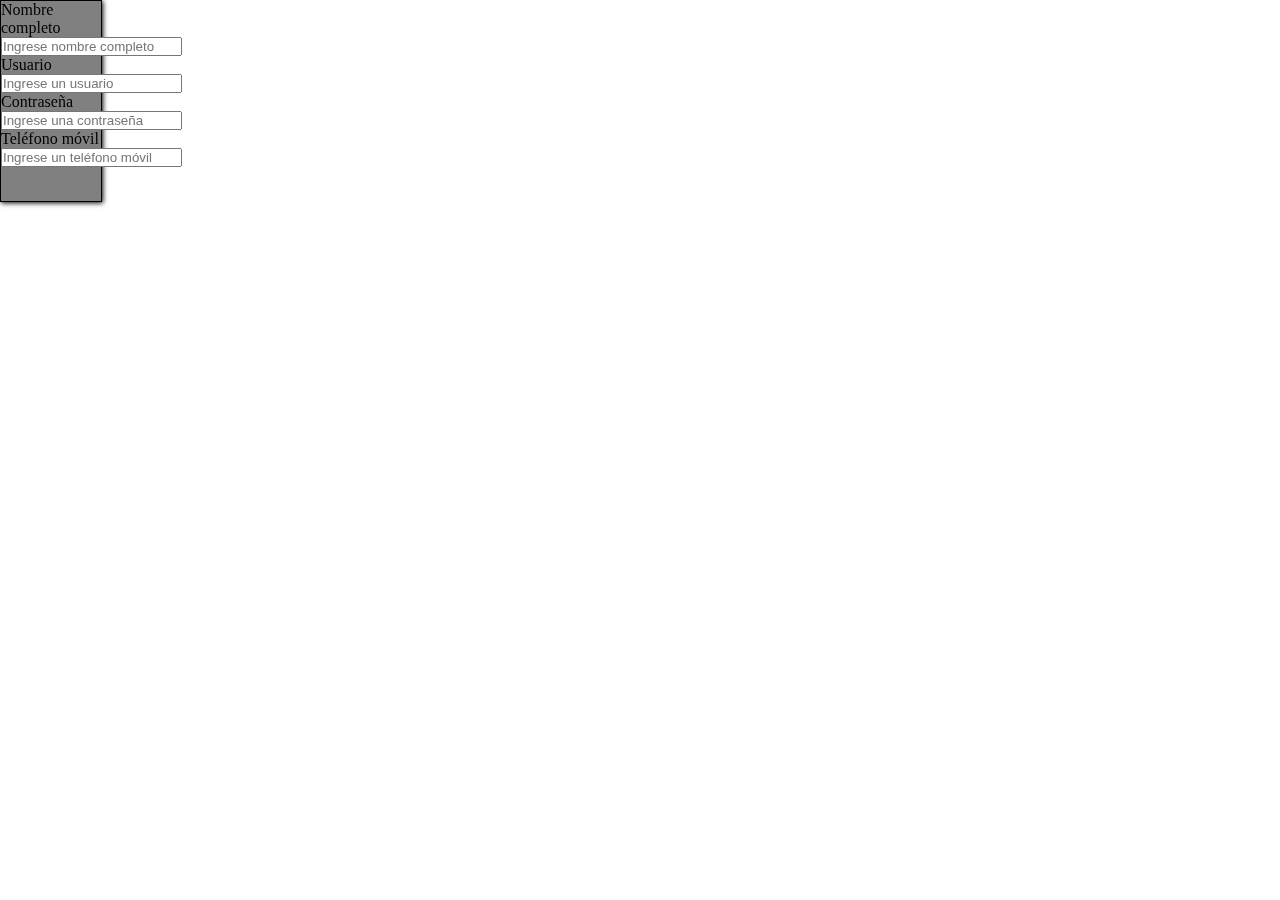
==== registro.html @ 82c7dd9c "sprint_1" ====
<!DOCTYPE html>
<html lang="en">
<head>
    <link rel="stylesheet" href="./estilos.css">
    <meta charset="UTF-8">
    <meta http-equiv="X-UA-Compatible" content="IE=edge">
    <meta name="viewport" content="width=device-width, initial-scale=1.0">
    <title>Document</title>
</head>
<body>
    <div id="form_registro">
        <form action="">
            <label for="campoNombre">Nombre completo</label>
            <input id="campoNombre" type="text" name="Nombre"  placeholder="Ingrese nombre completo" required>

            <label for="campoUsuario">Usuario</label>
            <input id="campoUsuario" type="text" name="Usuario" placeholder="Ingrese un usuario" required>

            <label for="campoContraseña">Contraseña</label>
            <input id="campoContraseña" type="Password" name="Contraseña" placeholder="Ingrese una contraseña" required>

            <label for="campoTelefonoMoviul">Teléfono móvil</label>
            <input id="campoTelefonoMovil" type="number" name="Teléfono_móvil" placeholder="Ingrese un teléfono móvil" required>

            <label for="campoDireccionResidencia
            "></label>
        </form>


    </div>

</body>
</html>
---- estilos.css ----
* {
    padding: 0;
    margin: 0;
}

div {
    width: 100%;
    /*ancho*/
    height: 50px;
    /*alto*/
    box-shadow: 1px 1px 5px #000;
    /*sombra*/
    position: fixed;
    /*static scroll*/
    background-color: gray;
}

#nav_bar {
    width: 450px;
    /*ancho*/
    padding-top: 16px;
    /*relleno de arriba*/
    margin: auto;
    /*centrar*/
}

#nav_bar ul a {
    color: white;
    /*color letra*/
    background-color: grey;
    text-decoration: none;
    /*quitar decoracion*/
    font: 16px verdana;
    padding: auto;
    /*distancia*/
}

#nav_bar ul a:hover {
    background-color: blue;
    /*cambian de color al ser seleccionados*/
}

#Registerbutton {
    border-radius: 5px;
    height: 30px;
    width: auto;
    position: absolute;
    top: 15px;
    right: 150px;
    padding: 5px 5px;
}

#Registerbutton :hover {
    background-color: blue;
    /*cambian de color al ser seleccionados*/
    color: white;
}

#registro {
    color: black;
    text-decoration: none;
}

#form_registro {
    width: 100px;
    height: 200px;
    border: 1px solid black;
}
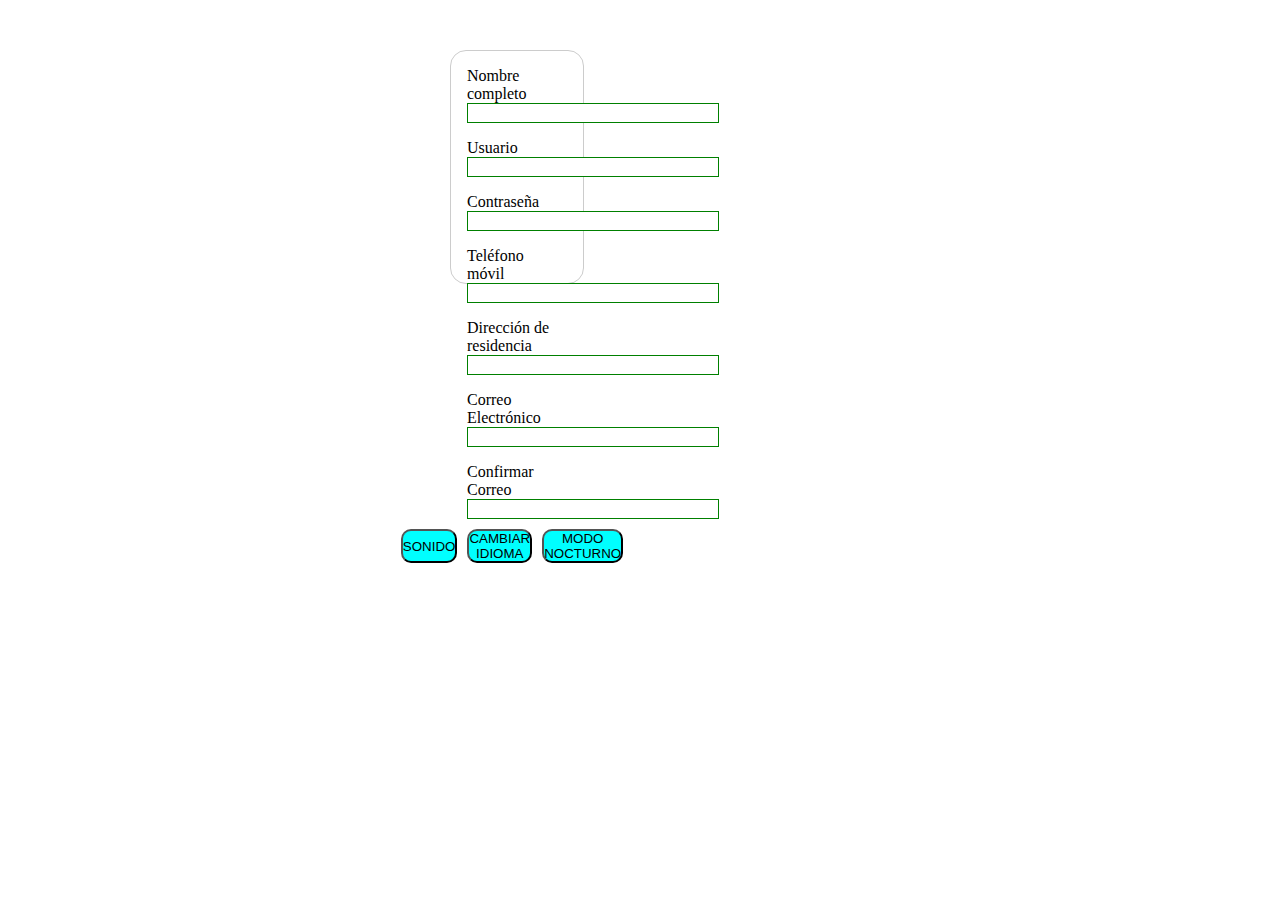
==== commit c71c8335: "modificación 1" ====
--- a/registro.html
+++ b/registro.html
@@ -1,33 +1,56 @@
 <!DOCTYPE html>
 <html lang="en">
+
 <head>
+    <title>Segunda pag</title>
     <link rel="stylesheet" href="./estilos.css">
     <meta charset="UTF-8">
     <meta http-equiv="X-UA-Compatible" content="IE=edge">
     <meta name="viewport" content="width=device-width, initial-scale=1.0">
     <title>Document</title>
 </head>
+
 <body>
-    <div id="form_registro">
+    <div id="formRegistro">
         <form action="">
-            <label for="campoNombre">Nombre completo</label>
-            <input id="campoNombre" type="text" name="Nombre"  placeholder="Ingrese nombre completo" required>
+            <ul>
+                <li><label for="campoNombre">Nombre completo</label>
+                    <input id="campoNombre" type="text" name="Nombre" required></li>
+                <li><label for="campoUsuario">Usuario</label>
+                    <input id="campoUsuario" type="text" name="Usuario" required></li>
+                <li><label for="campoContraseña">Contraseña</label>
+                    <input id="campoContraseña" type="password" name="Contraseña" required></li>
+                <li><label for="campoTelefonoMovil">Teléfono móvil</label>
+                    <input id="campoTelefonoMovil" type="text" name="Teléfono_móvil" required></li>
+                <li> <label for="direccionResidencia">Dirección de residencia</label>
+                    <input id="direccionResidencia" type="text" name="Dirección_Residencia" required></li>
+                <li><label for="correoElectronico">Correo Electrónico</label>
+                    <input id="correoElectronico" type="email" name="Correo_electrónico" placeholder="Ejm: correo@xxxxxx.com" required></li>
+                <li><label for="confirmarCorreo">Confirmar Correo</label>
+                    <input id="confirmarCorreo" type="email" name="Confirmar_Correo" placeholder="Ejm: correo@xxxxxx.com" required></li>
+            </ul>
+        </form>
+        <!-- <div class="title" style="display: flex; justify-content: center;">
+            <h1>CONFIGURACIONES</h1>
+        </div> -->
 
-            <label for="campoUsuario">Usuario</label>
-            <input id="campoUsuario" type="text" name="Usuario" placeholder="Ingrese un usuario" required>
+        <div class="buttons">
+            <button class="config-button">SONIDO</button>
+            <button class="config-button">CAMBIAR IDIOMA</button>
+            <button id="light" class="config-button" onclick="light()">MODO NOCTURNO</button>
+        </div>
 
-            <label for="campoContraseña">Contraseña</label>
-            <input id="campoContraseña" type="Password" name="Contraseña" placeholder="Ingrese una contraseña" required>
+        <!-- <script>
+            var valor = true;
 
-            <label for="campoTelefonoMoviul">Teléfono móvil</label>
-            <input id="campoTelefonoMovil" type="number" name="Teléfono_móvil" placeholder="Ingrese un teléfono móvil" required>
-
-            <label for="campoDireccionResidencia
-            "></label>
-        </form>
-
-
+            function light() {
+                var uno = document.getElementById('light');
+                valor ? uno.innerText = "MODO NOCTURNO" : uno.innerText = "MODO DIURNO";
+                valor = !valor
+            }
+        </script> -->
     </div>
 
 </body>
+
 </html>--- a/estilos.css
+++ b/estilos.css
@@ -1,68 +1,126 @@
-* {
-    padding: 0;
-    margin: 0;
-}
-
-div {
-    width: 100%;
-    /*ancho*/
-    height: 50px;
-    /*alto*/
-    box-shadow: 1px 1px 5px #000;
-    /*sombra*/
-    position: fixed;
-    /*static scroll*/
-    background-color: gray;
-}
-
-#nav_bar {
-    width: 450px;
-    /*ancho*/
-    padding-top: 16px;
-    /*relleno de arriba*/
-    margin: auto;
-    /*centrar*/
-}
-
-#nav_bar ul a {
-    color: white;
-    /*color letra*/
-    background-color: grey;
-    text-decoration: none;
-    /*quitar decoracion*/
-    font: 16px verdana;
-    padding: auto;
-    /*distancia*/
-}
-
-#nav_bar ul a:hover {
-    background-color: blue;
-    /*cambian de color al ser seleccionados*/
-}
-
-#Registerbutton {
-    border-radius: 5px;
-    height: 30px;
-    width: auto;
-    position: absolute;
-    top: 15px;
+           * {
+               padding: 0;
+               margin: 0;
+           }
+           
+           #nav_bar {
+               width: 100%;
+               /*ancho*/
+               height: 50px;
+               /*alto*/
+               box-shadow: 1px 1px 5px #000;
+               /*sombra*/
+               position: fixed;
+               /*static scroll*/
+               background-color: rgb(202, 192, 195);
+               /*Definir un ancho fijo evita que las opciones del menu cambien de posición cuando 
+    se ajuste el tamaño de la ventana del navegador*/
+               padding-left: 250px;
+               padding-top: 16px;
+           }
+           
+           #nav_bar ul li {
+               margin-right: 60px;
+               /*separación entre  las opciones de menu o lista desordenada*/
+               color: rgb(15, 14, 14);
+               /*color letra*/
+               background-color: rgb(32, 231, 245);
+               text-decoration: none;
+               /*quitar decoracion*/
+               font: 16px verdana;
+               padding: auto;
+               /*distancia*/
+               display: inline-block
+           }
+           
+           #nav_bar a:hover {
+               background-color: blue;
+               /*cambian de color al ser seleccionados*/
+           }
+           
+           #Registerbutton:focus {
+               background: blue;
+               color: white;
+           }
+           
+           #Registerbutton {
+               /*border-radius: 5px;*/
+               /*El boton debe ser cuadrado, el atributo border radius no aplica para este requerimiento*/
+               margin-left: 1100px;
+               margin-top: 10px;
+               width: 50px;
+               height: 30px;
+               position: fixed;
+               /*top: 15px;
     right: 150px;
-    padding: 5px 5px;
-}
-
-#Registerbutton :hover {
-    background-color: blue;
-    /*cambian de color al ser seleccionados*/
-    color: white;
-}
-
-#registro {
-    color: black;
-    text-decoration: none;
-}
-
-#form_registro {
-    width: 100px;
-    height: 200px;
-    border: 1px solid black;
-}+    */
+               padding: 1px 1px;
+               font-size: 12px;
+           }
+           
+           #registro {
+               color: black;
+               text-decoration: none;
+           }
+           
+           #formRegistro {
+               /* Centrar el formulario en la página */
+               margin-top: 50px;
+               margin-left: 450px;
+               ;
+               width: 100px;
+               height: 200px;
+               /* Esquema del formulario */
+               padding: 1em;
+               border: 1px solid #CCC;
+               border-radius: 1em;
+           }
+           
+           ul {
+               list-style: none;
+               padding: 0;
+               margin: 0;
+           }
+           
+           form li+li {
+               /*Separar los campos del formulario uno de otro*/
+               margin-top: 1em;
+               /*padding-left: 150px;*/
+           }
+           
+           label {
+               /* Tamaño y alineación uniforme */
+               display: inline-block;
+               width: 90px;
+               text-align: left;
+           }
+           
+           input {
+               /* Para asegurarse de que todos los campos de texto tienen la misma configuración de letra
+             Por defecto, las áreas de texto tienen un tipo de letra monoespaciada */
+               font: 1em sans-serif;
+               /* Tamaño uniforme del campo de texto */
+               width: 190px;
+               box-sizing: border-box;
+               /* Hacer coincidir los bordes del campo del formulario */
+               border: 1px solid green;
+               padding-left: 250px;
+           }
+           
+           .config-button {
+               margin: 10px 10px 0px 0px;
+               border-radius: 10px 10px 10px 10px;
+               background: cyan;
+               color: black;
+           }
+           
+           .buttons {
+               display: flex;
+               justify-content: center;
+           }
+           
+           .config-button:focus {
+               background: blue;
+               color: white;
+           }
+           /**/